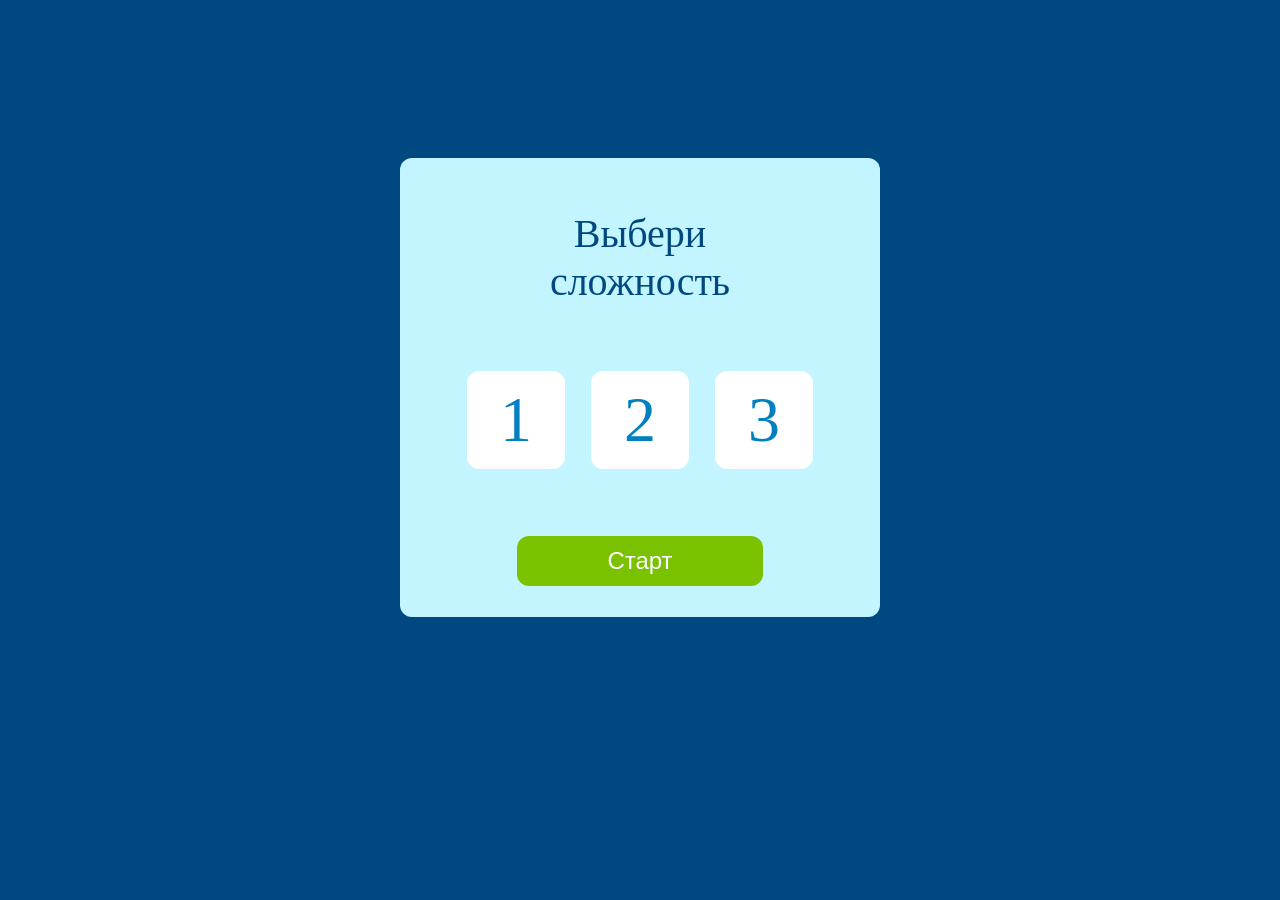
==== index.html @ 85396b9b "init commit" ====
<!DOCTYPE html>
<html lang="ru">

<head>
    <meta charset="UTF-8">
    <meta http-equiv="X-UA-Compatible" content="IE=edge">
    <meta name="viewport" content="width=device-width, initial-scale=1.0">
    <title>Игра Найди пару</title>
    <link rel="stylesheet" href="style.css">
</head>

<body>
    <div class="level">
        <h1 class="level__title">Выбери сложность</h1>
        <div class="level-item">
            <a href="#" class="level__item level-item_light">1</a>
            <a href="#" class="level__item level-item_medium">2</a>
            <a href="#" class="level__item level-item_difficult">3</a>
        </div>
        <button class="level__btn">Старт</button>
    </div>

</body>

</html>
---- style.css ----
body{
    margin: 0;
    padding: 0;
    background:#004980;  
    border-style: none;
}

.level{
    width: 480px;
    height: 459px;
    background: #C2F5FF;
    border-radius: 12px; 
    display: flex;
    flex-direction: column;
    flex-wrap: wrap;
    align-items: center;
    margin-left: auto;
    margin-right: auto;
    margin-top: 158px;
}

.level__title{
    display: flex;
    width: 208px;
    font-style: normal;
    font-weight: 400;
    font-size: 40px;
    line-height: 48px;
    color: #004980;
    text-align: center;
    margin-top: 52px;
}

.level-item{
    display: flex;
    gap:26px;
    margin-top: 38px;
}

.level__item {
    display: flex;
    width: 98px;
    height: 98px;
    background: #FFFFFF;
    border-radius: 12px;
    font-style: normal;
    font-weight: 400;
    font-size: 64px;
    line-height: 72px;
    color: #0080C1;
    text-decoration:none;
    justify-content: center;
    align-items: center;
}

.level__btn{
    margin-top: 67px;
    width: 246px;
    height: 50px; 
    background: #7AC100;
    border-radius: 12px;
    color: white;
    border: 0;
    font-style: normal;
    font-weight: 400;
    font-size: 24px;
    line-height: 32px;
}
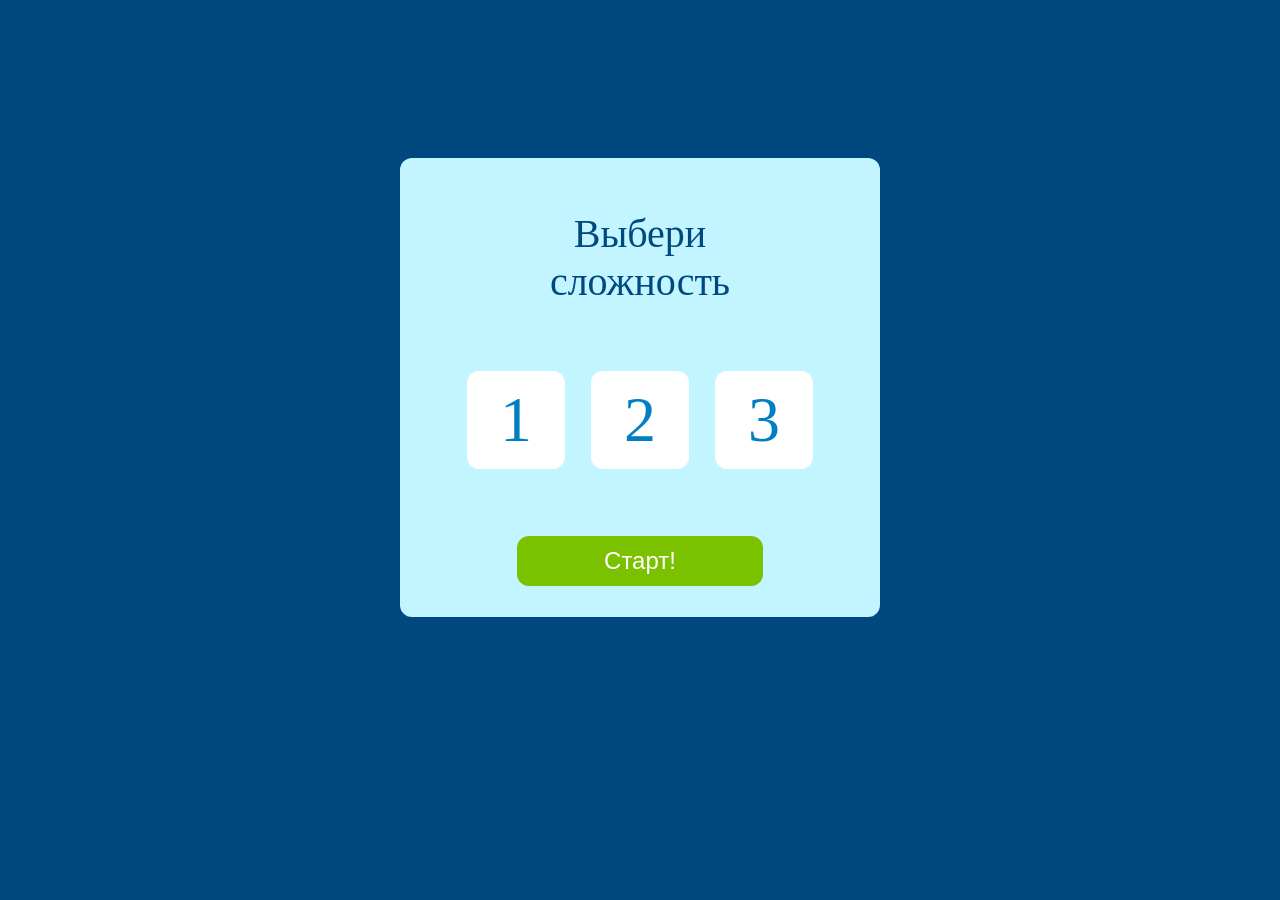
==== commit 46d8ca54: "index.html" ====
--- a/index.html
+++ b/index.html
@@ -17,7 +17,7 @@
             <a href="#" class="level__item level-item_medium">2</a>
             <a href="#" class="level__item level-item_difficult">3</a>
         </div>
-        <button class="level__btn">Старт</button>
+        <button class="level__btn">Старт!</button>
     </div>
 
 </body>
